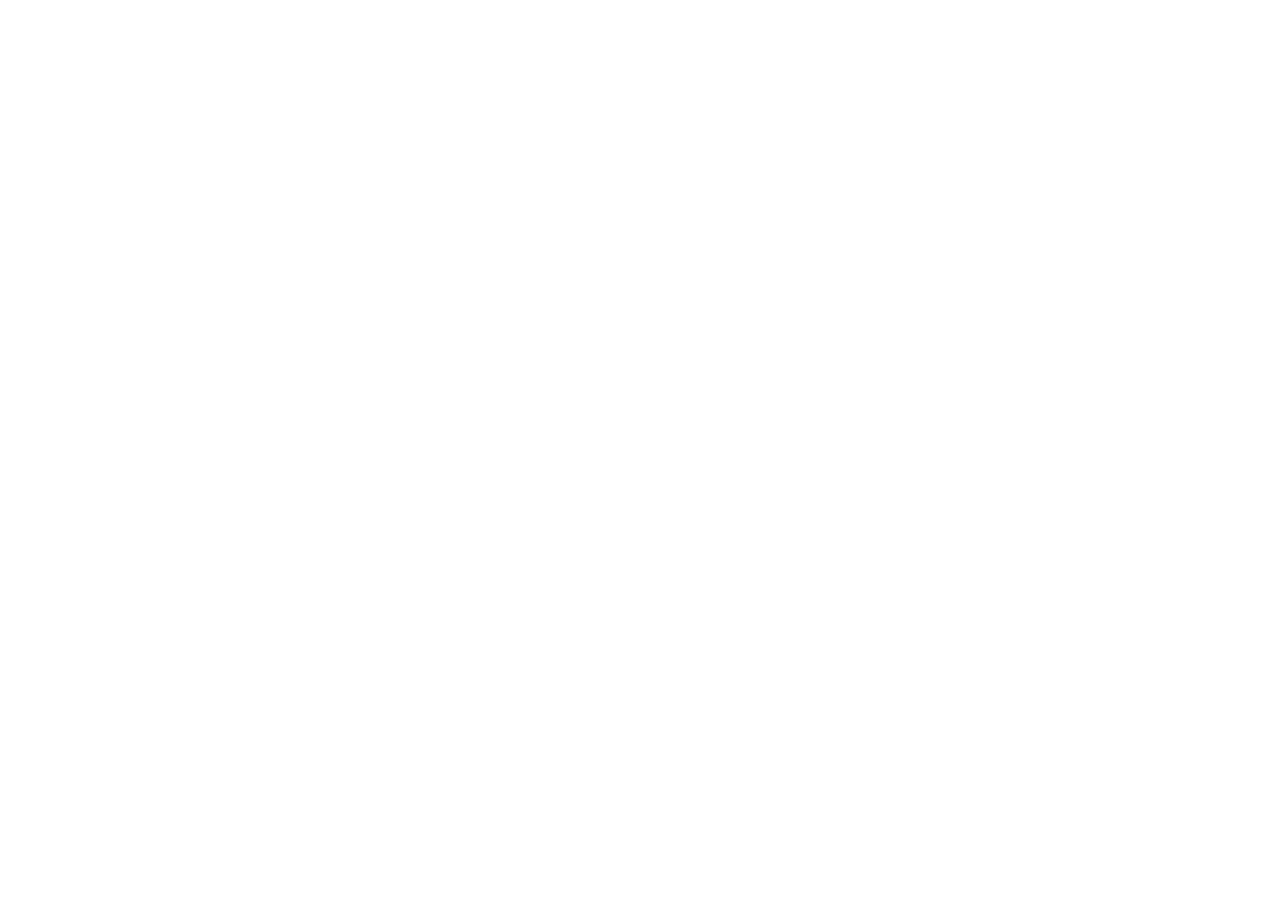
==== index.html @ c7bb750a "Creada estructura básica de HTML5" ====
<!doctype html>
<html lang="en">
    <head>
        <title>Title</title>
        <!-- Required meta tags -->
        <meta charset="utf-8" />
        <meta
            name="viewport"
            content="width=device-width, initial-scale=1, shrink-to-fit=no"
        />

        <!-- Bootstrap CSS v5.2.1 -->
        <link
            href="https://cdn.jsdelivr.net/npm/bootstrap@5.3.2/dist/css/bootstrap.min.css"
            rel="stylesheet"
            integrity="sha384-T3c6CoIi6uLrA9TneNEoa7RxnatzjcDSCmG1MXxSR1GAsXEV/Dwwykc2MPK8M2HN"
            crossorigin="anonymous"
        />
    </head>

    <body>
        <header>
            <!-- place navbar here -->
        </header>
        <main class="container-fluid text-center">


        </main>
        <footer>
            <!-- place footer here -->
        </footer>
        <!-- Bootstrap JavaScript Libraries -->
        <script
            src="https://cdn.jsdelivr.net/npm/@popperjs/core@2.11.8/dist/umd/popper.min.js"
            integrity="sha384-I7E8VVD/ismYTF4hNIPjVp/Zjvgyol6VFvRkX/vR+Vc4jQkC+hVqc2pM8ODewa9r"
            crossorigin="anonymous"
        ></script>

        <script
            src="https://cdn.jsdelivr.net/npm/bootstrap@5.3.2/dist/js/bootstrap.min.js"
            integrity="sha384-BBtl+eGJRgqQAUMxJ7pMwbEyER4l1g+O15P+16Ep7Q9Q+zqX6gSbd85u4mG4QzX+"
            crossorigin="anonymous"
        ></script>
    </body>
</html>
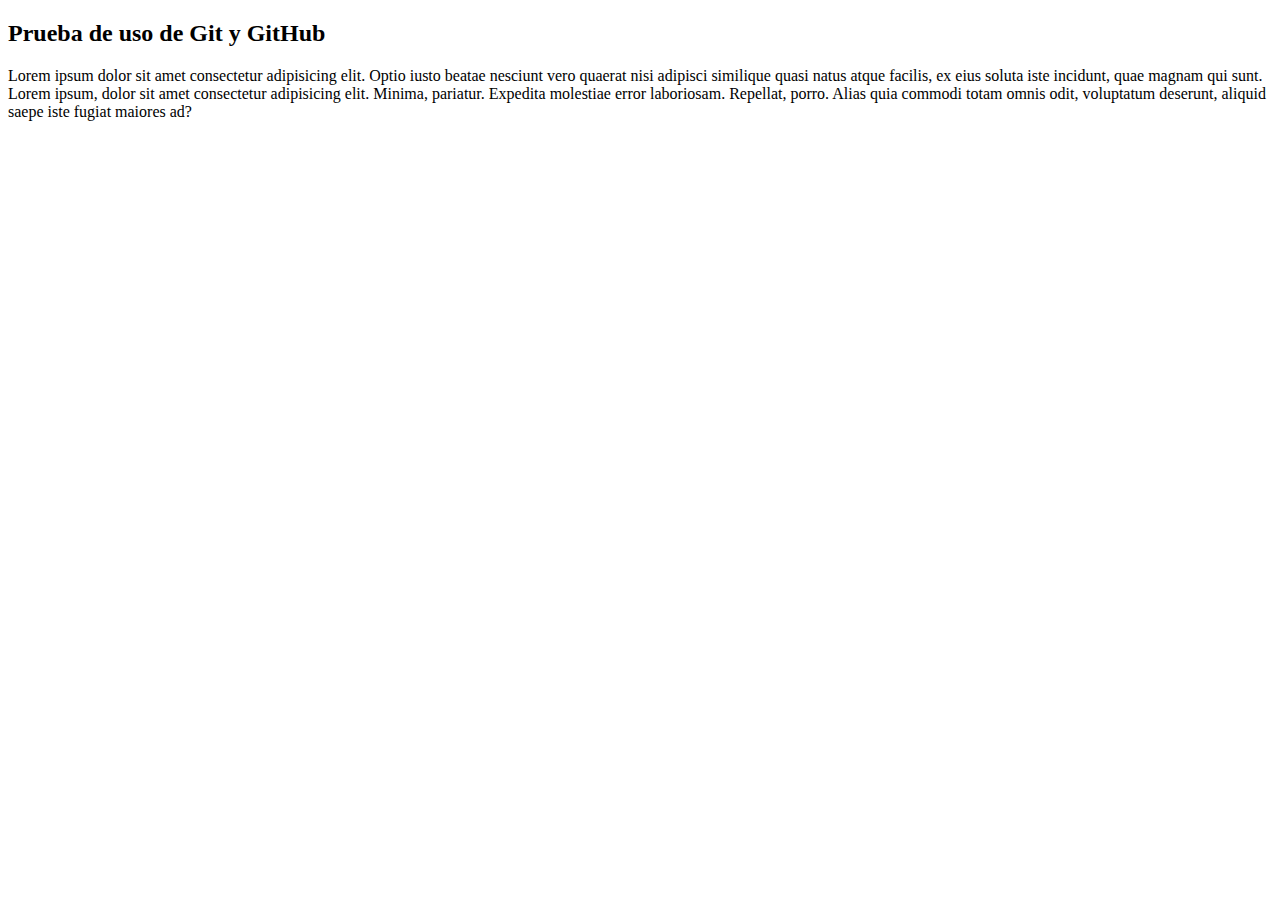
==== commit f5d4d6ba: "añadido h2 y párrafo en el index.html" ====
--- a/index.html
+++ b/index.html
@@ -23,6 +23,10 @@
             <!-- place navbar here -->
         </header>
         <main class="container-fluid text-center">
+            <h2>Prueba de uso de Git y GitHub</h2>
+            <p>Lorem ipsum dolor sit amet consectetur adipisicing elit. Optio iusto beatae nesciunt vero quaerat nisi adipisci similique quasi natus atque facilis, ex eius soluta iste incidunt, quae magnam qui sunt.
+                Lorem ipsum, dolor sit amet consectetur adipisicing elit. Minima, pariatur. Expedita molestiae error laboriosam. Repellat, porro. Alias quia commodi totam omnis odit, voluptatum deserunt, aliquid saepe iste fugiat maiores ad?
+            </p>
 
 
         </main>
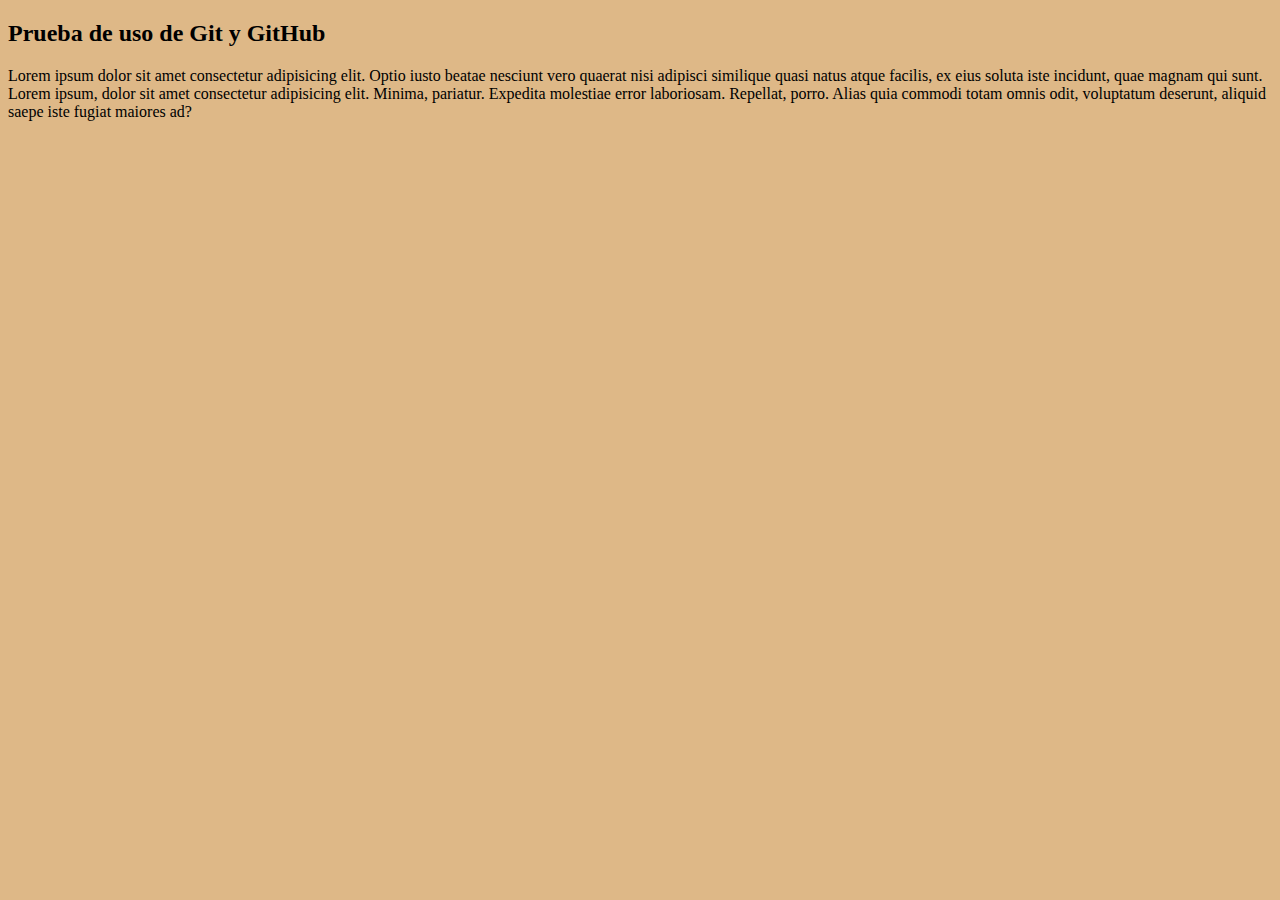
==== commit ca222c14: "Añadida hoja de estilos y creado enlace link en el index" ====
--- a/index.html
+++ b/index.html
@@ -16,6 +16,8 @@
             integrity="sha384-T3c6CoIi6uLrA9TneNEoa7RxnatzjcDSCmG1MXxSR1GAsXEV/Dwwykc2MPK8M2HN"
             crossorigin="anonymous"
         />
+        <!-- estilos propios -->
+         <link rel="stylesheet" href="./css/estilos.css">
     </head>
 
     <body>
--- a/css/estilos.css
+++ b/css/estilos.css
@@ -0,0 +1,4 @@
+
+body {
+    background-color: burlywood;
+}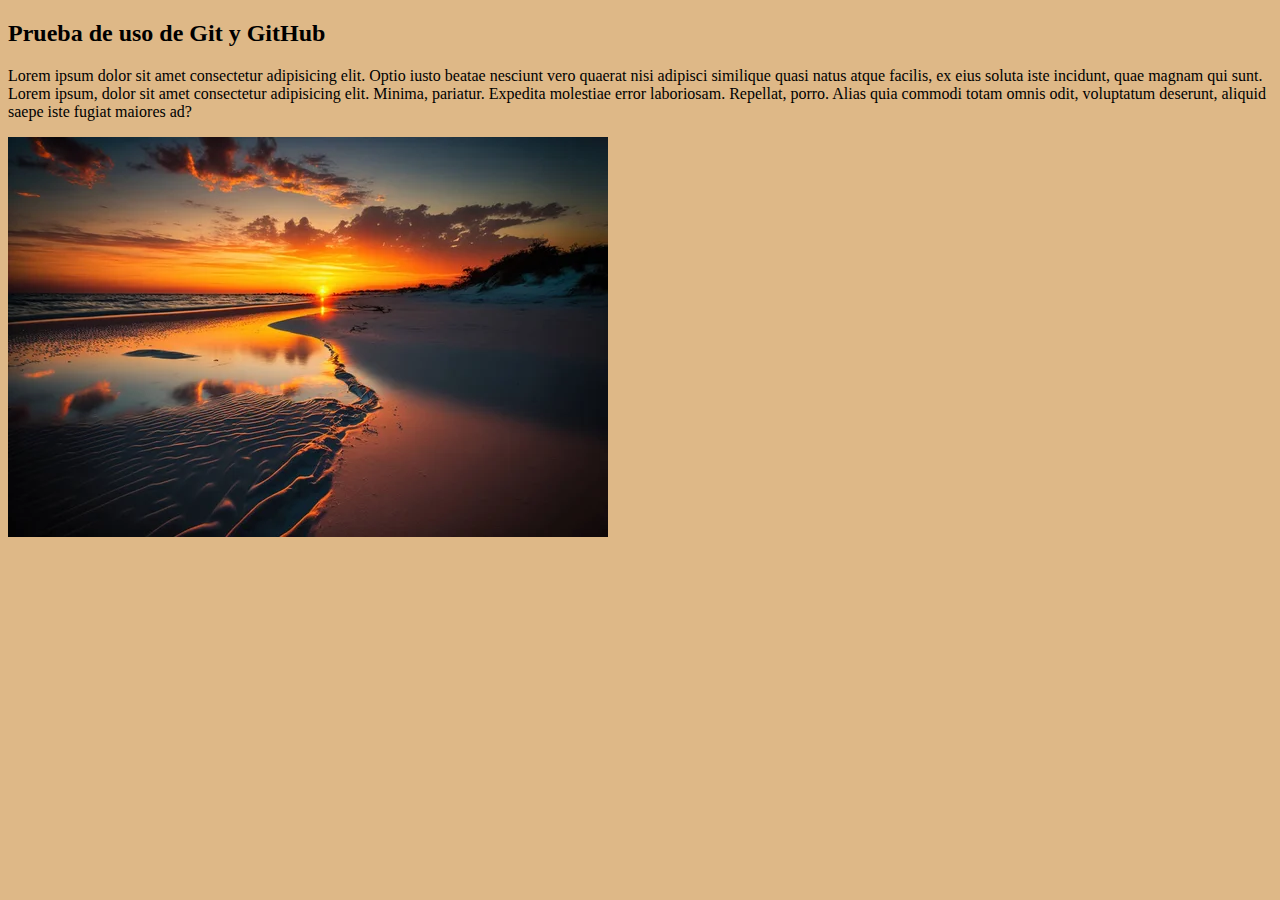
==== commit 100cfcb4: "añadida imágen en el index" ====
--- a/index.html
+++ b/index.html
@@ -29,6 +29,7 @@
             <p>Lorem ipsum dolor sit amet consectetur adipisicing elit. Optio iusto beatae nesciunt vero quaerat nisi adipisci similique quasi natus atque facilis, ex eius soluta iste incidunt, quae magnam qui sunt.
                 Lorem ipsum, dolor sit amet consectetur adipisicing elit. Minima, pariatur. Expedita molestiae error laboriosam. Repellat, porro. Alias quia commodi totam omnis odit, voluptatum deserunt, aliquid saepe iste fugiat maiores ad?
             </p>
+            <img src="./images/imagen1.jpg" alt="imágen 1">
 
 
         </main>
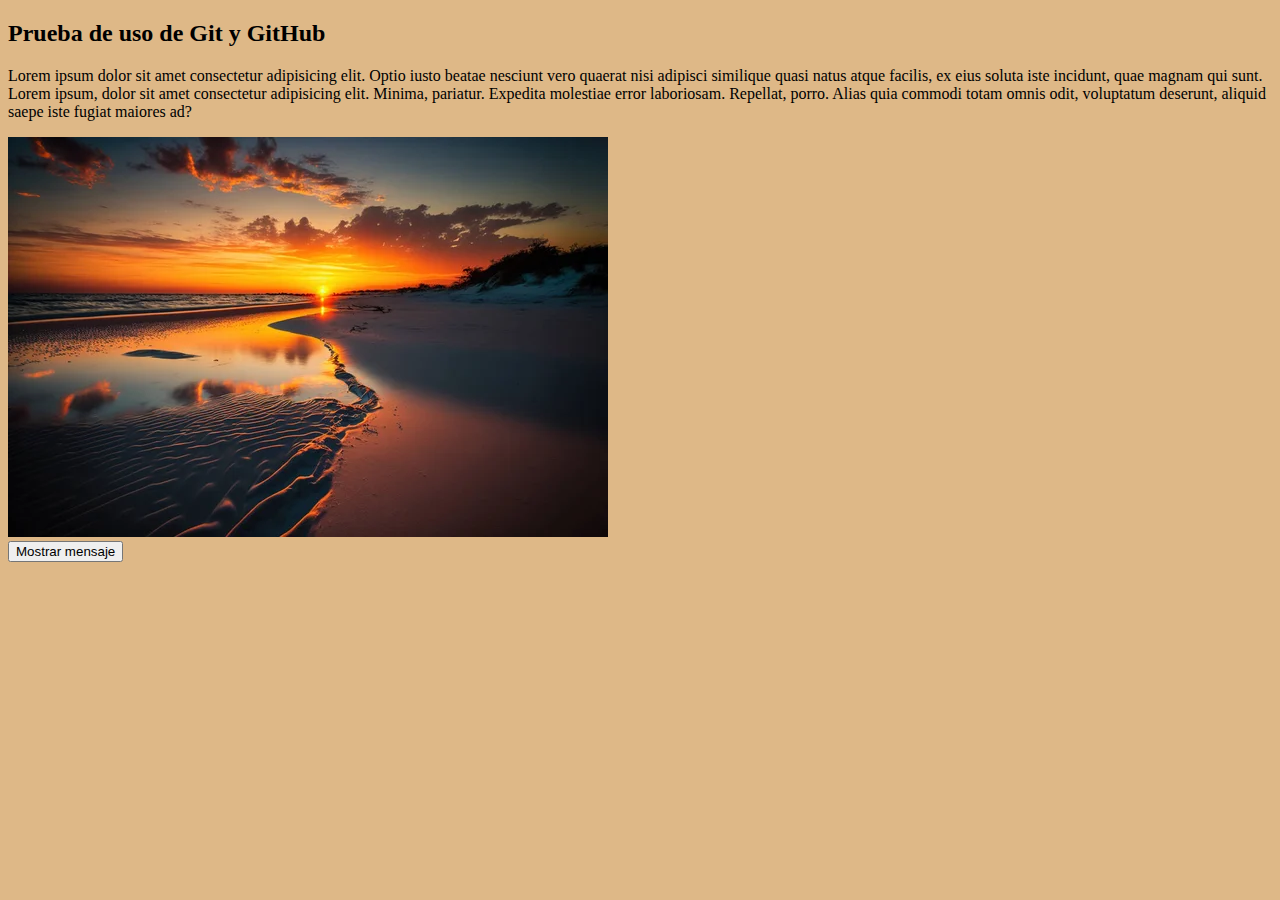
==== commit 9aba553e: "añadido botón y función alert" ====
--- a/index.html
+++ b/index.html
@@ -30,6 +30,8 @@
                 Lorem ipsum, dolor sit amet consectetur adipisicing elit. Minima, pariatur. Expedita molestiae error laboriosam. Repellat, porro. Alias quia commodi totam omnis odit, voluptatum deserunt, aliquid saepe iste fugiat maiores ad?
             </p>
             <img src="./images/imagen1.jpg" alt="imágen 1">
+            <br>
+            <button id="boton1" class="btn btn-success">Mostrar mensaje</button>
 
 
         </main>
@@ -48,5 +50,9 @@
             integrity="sha384-BBtl+eGJRgqQAUMxJ7pMwbEyER4l1g+O15P+16Ep7Q9Q+zqX6gSbd85u4mG4QzX+"
             crossorigin="anonymous"
         ></script>
+        <!-- cdn de jquery -->
+        <script src="https://code.jquery.com/jquery-3.6.3.min.js"></script>
+        <!-- funciones propias -->
+        <script src="./js/funciones.js"></script>
     </body>
 </html>
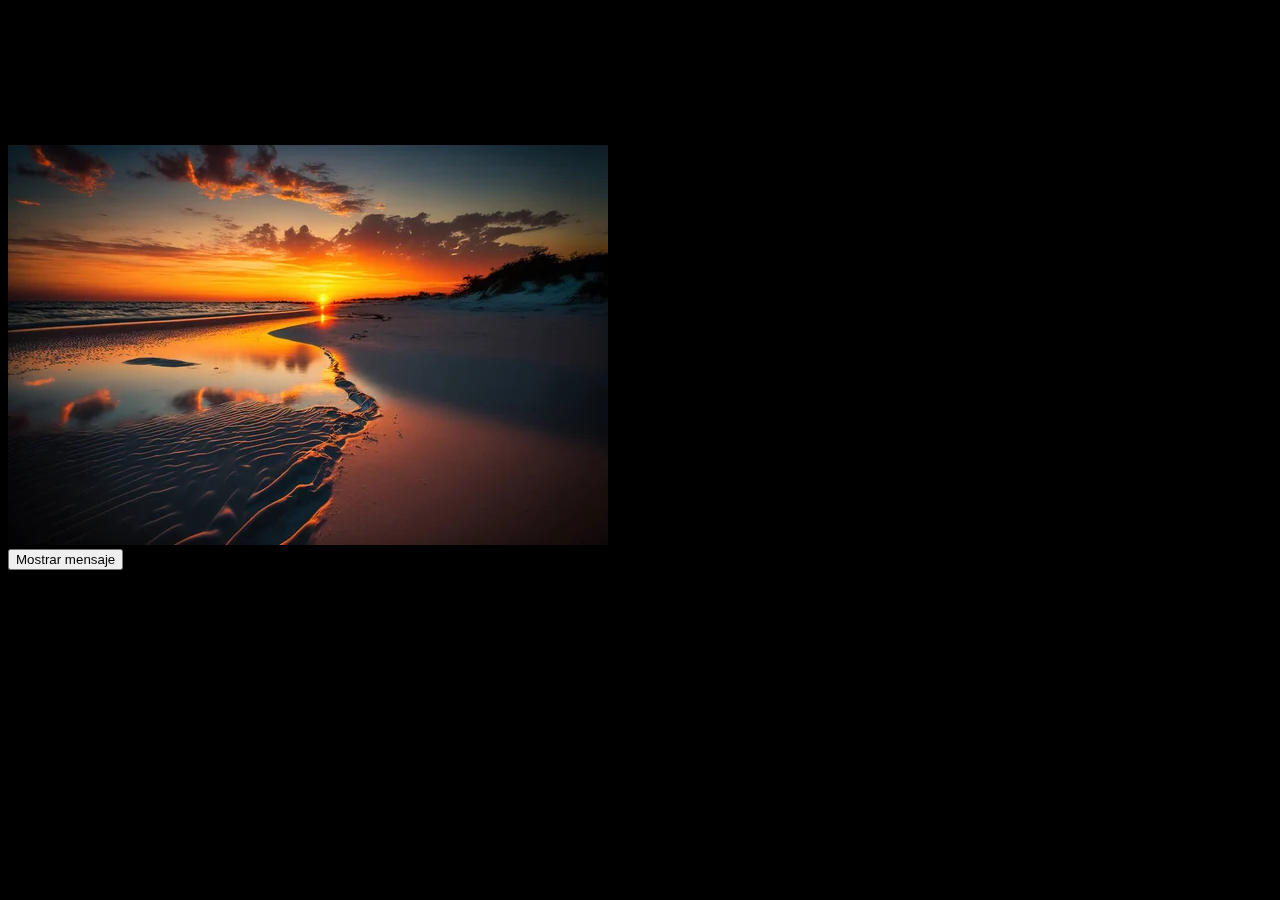
==== commit 7bcbcb45: "Creado efecto confetti cuando se pulsa el botón" ====
--- a/index.html
+++ b/index.html
@@ -20,7 +20,7 @@
          <link rel="stylesheet" href="./css/estilos.css">
     </head>
 
-    <body>
+    <body id="confetti">
         <header>
             <!-- place navbar here -->
         </header>
--- a/css/estilos.css
+++ b/css/estilos.css
@@ -1,4 +1,14 @@
 
 body {
     background-color: burlywood;
+}
+
+#confetti {
+    background: #000;
+    height: 100%;
+    left: 0px;
+    position: fixed;
+    top: 0px;
+    width: 100%;
+    z-index: -1;
 }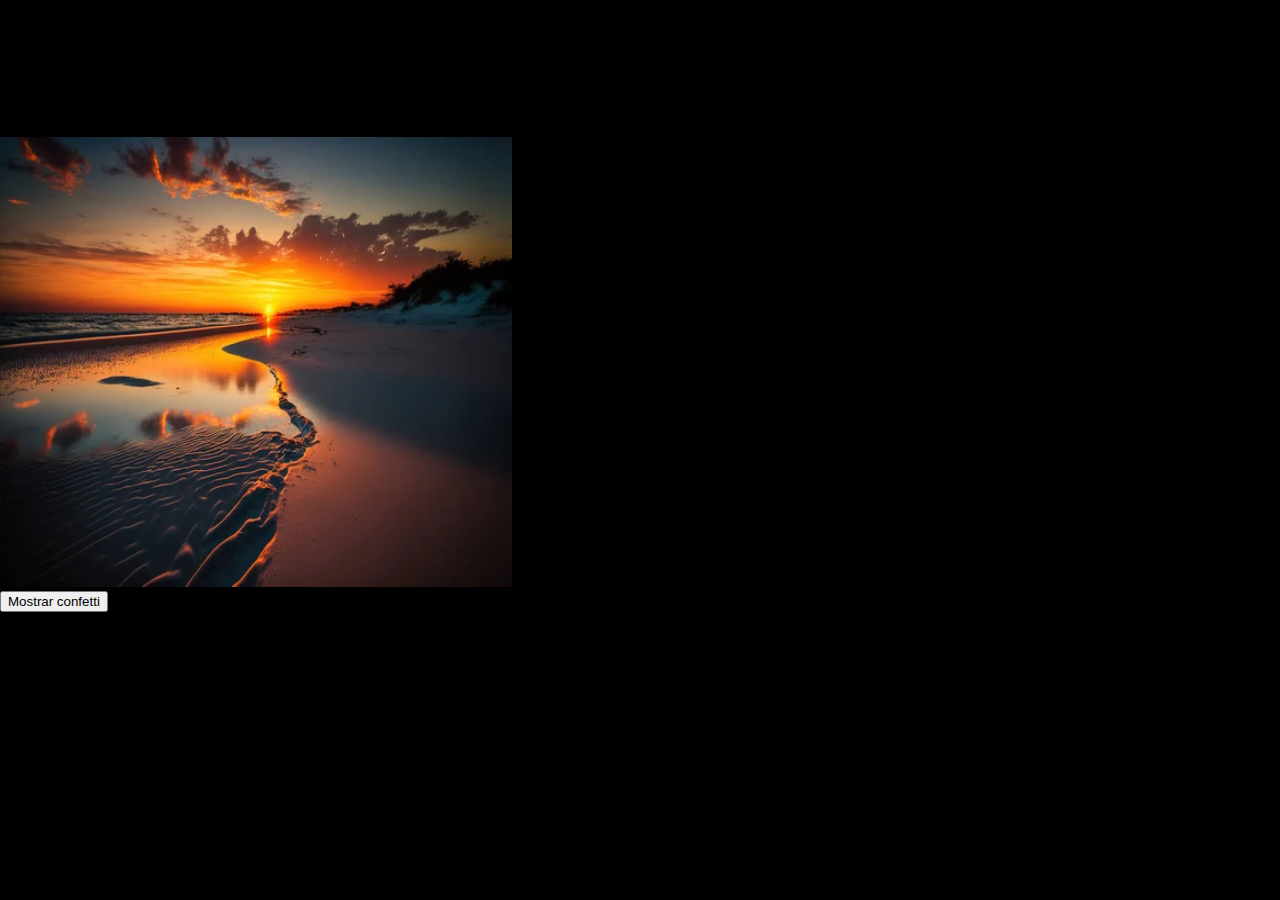
==== commit 668d458c: "confetti bueno" ====
--- a/index.html
+++ b/index.html
@@ -20,18 +20,18 @@
          <link rel="stylesheet" href="./css/estilos.css">
     </head>
 
-    <body id="confetti">
+    <body>
         <header>
             <!-- place navbar here -->
         </header>
-        <main class="container-fluid text-center">
+        <main id="confetti" class="container-fluid text-center">
             <h2>Prueba de uso de Git y GitHub</h2>
             <p>Lorem ipsum dolor sit amet consectetur adipisicing elit. Optio iusto beatae nesciunt vero quaerat nisi adipisci similique quasi natus atque facilis, ex eius soluta iste incidunt, quae magnam qui sunt.
                 Lorem ipsum, dolor sit amet consectetur adipisicing elit. Minima, pariatur. Expedita molestiae error laboriosam. Repellat, porro. Alias quia commodi totam omnis odit, voluptatum deserunt, aliquid saepe iste fugiat maiores ad?
             </p>
             <img src="./images/imagen1.jpg" alt="imágen 1">
             <br>
-            <button id="boton1" class="btn btn-success">Mostrar mensaje</button>
+            <button id="boton1" class="btn btn-success">Mostrar confetti</button>
 
 
         </main>
--- a/css/estilos.css
+++ b/css/estilos.css
@@ -1,6 +1,11 @@
 
 body {
     background-color: burlywood;
+}
+
+img {
+    width: 40%;
+    height: 50%;
 }
 
 #confetti {
